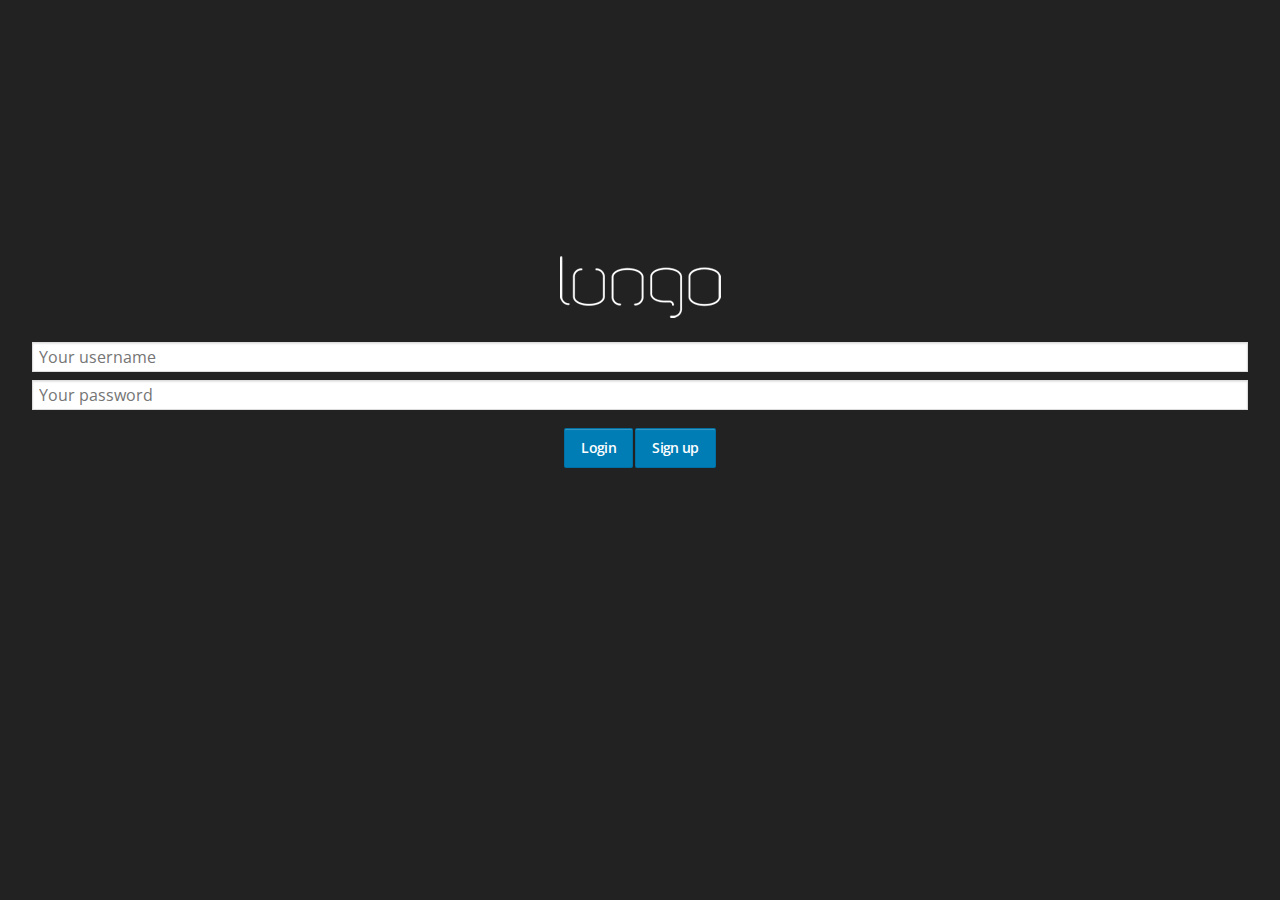
==== index.html @ 980a8e48 "Update last changes" ====
<!doctype html>
<html>

<head>
    <meta charset="utf-8">
    <title>Younite</title>
    <meta name="description" content="">
    <meta name="author" content="">

    <meta name="HandheldFriendly" content="True">
    <meta name="viewport" content="initial-scale=1.0, maximum-scale=1.0, user-scalable=no" />
    <meta name="apple-mobile-web-app-capable" content="yes">
    <meta name="apple-mobile-web-app-status-bar-style" content="black">
    <meta name="format-detection" content="telephone=no">

    <meta http-equiv="cleartype" content="on">

    <!-- iPhone -->
    <link href="http://lungo.tapquo.com/resources/icon-57.png" sizes="57x57" rel="apple-touch-icon">
    <link href="http://lungo.tapquo.com/resources/startup-image-320x460.png" media="(device-width: 320px) and (device-height: 480px)
             and (-webkit-device-pixel-ratio: 1)" rel="apple-touch-startup-image">

    <!-- iPhone (Retina) -->
    <link href="http://lungo.tapquo.com/resources/icon-114.png" sizes="114x114" rel="apple-touch-icon">
    <link href="http://lungo.tapquo.com/resources/startup-image-640x920.png" media="(device-width: 320px) and (device-height: 480px)
             and (-webkit-device-pixel-ratio: 2)" rel="apple-touch-startup-image">

    <!-- iPhone 5 -->
    <link href="http://lungo.tapquo.com/resources/startup-image-640x1096.png" media="(device-width: 320px) and (device-height: 568px)
             and (-webkit-device-pixel-ratio: 2)" rel="apple-touch-startup-image">

    <!-- iPad -->
    <link href="http://lungo.tapquo.com/resources/icon-72.png" sizes="72x72" rel="apple-touch-icon">
    <link href="http://lungo.tapquo.com/resources/startup-image-768x1004.png" media="(device-width: 768px) and (device-height: 1024px)
             and (orientation: portrait)
             and (-webkit-device-pixel-ratio: 1)" rel="apple-touch-startup-image">
    <link href="http://lungo.tapquo.com/resources/startup-image-748x1024.png" media="(device-width: 768px) and (device-height: 1024px)
             and (orientation: landscape)
             and (-webkit-device-pixel-ratio: 1)" rel="apple-touch-startup-image">

    <!-- iPad (Retina) -->
    <link href="http://lungo.tapquo.com/resources/icon-144.png" sizes="144x144" rel="apple-touch-icon">
    <link href="http://lungo.tapquo.com/resources/startup-image-1536x2008.png" media="(device-width: 768px) and (device-height: 1024px)
             and (orientation: portrait)
             and (-webkit-device-pixel-ratio: 2)" rel="apple-touch-startup-image">
    <link href="http://lungo.tapquo.com/resources/startup-image-1496x2048.png" media="(device-width: 768px) and (device-height: 1024px)
             and (orientation: landscape)
             and (-webkit-device-pixel-ratio: 2)" rel="apple-touch-startup-image">

    <!-- Lungo - Stylesheets -->
    <link rel="stylesheet" href="components/lungo/lungo.css">
    <link rel="stylesheet" href="components/lungo/lungo.icon.css">
    <link rel="stylesheet" href="components/lungo/lungo.icon.brand.css">
    <link rel="stylesheet" href="components/lungo/theme.lungo.css" id="theme-stylesheet">

    <!-- App Stylesheet -->
    <!-- <link rel="stylesheet" href="styles.css"> -->

</head>


<body class="app">

    <section id="main">

        <article class="indented splash active violet">
            <img src="assets/images/logo_splash.png">

            <form class="rounded">
                <input type="text"     placeholder="Your username" id="login-name"     value="">
                <input type="password" placeholder="Your password" id="login-password" value="">

                <a href="#posts" data-router="section" class="button big" data-icon="">Login</a>
                <a href="#posts" data-router="section" class="button big" data-icon="">Sign up</a>
            </form>
        </article>

    </section>


    <!-- Project Dependencies -->
    <script type="text/javascript" src="components/handlebars/handlebars.js"></script>
    <script type="text/javascript" src="components/quojs/quo.js"></script>
    <script type="text/javascript" src="components/lungo/lungo.js"></script>
    <script type="text/javascript" src="components/jquery/jquery-2.0.0.min.js"></script>
	<!--<script type="text/javascript" src="http://ajax.googleapis.com/ajax/libs/jquery/1.9.1/jquery.min.js"></script>-->

    <!-- Lungo - Sandbox App -->
    <script type="text/javascript">
        Lungo.init({
            name      : 'Younite',
            version   : '0.3',
            resources : [
                            'assets/views/tops.html',
                            'assets/views/posts.html',
                            'assets/views/comments.html'
                        ]
        });
    </script>


    <!-- Templates -->
    <!--<script id="post" src="assets/views/post.html" type="text/x-handlebars-template"></script>-->

    <!-- Project MVC Source Files -->

    <!--
    <script src="app/models/Comment.js"></script>
    <script src="app/models/User.js"></script>
    -->

    <script src="app/models/Model.js"></script>

    <script src="app/views/BlogView.js"></script>
    <script src="app/controllers/BlogController.js"></script>
    <script src="app/models/Blog.js"></script>

    <script src="app/views/EntryView.js"></script>
    <script src="app/controllers/EntryController.js"></script>
    <script src="app/models/Entry.js"></script>

    <script src="app/views/CommentView.js"></script>
    <script src="app/controllers/CommentController.js"></script>
    <script src="app/models/Comment.js"></script>

    <script src="app/main.js"></script>

</body>
</html>
---- components/lungo/lungo.css ----
a,abbr,address,article,aside,audio,b,blockquote,body,caption,cite,code,dd,del,dfn,dialog,div,dl,dt,em,fieldset,figure,footer,form,h1,h2,h3,h4,h5,h6,header,hgroup,hr,html,i,iframe,img,ins,kbd,label,legend,li,mark,menu,nav,object,ol,p,pre,q,samp,section,small,span,strong,sub,sup,table,tbody,td,tfoot,th,thead,time,tr,ul,var,video{border:0;margin:0;outline:0;padding:0;font-size:100%;font-weight:normal}
article,aside,details,figcaption,figure,footer,header,hgroup,nav,section{display:block}
audio,canvas,video display: inline-block *display: inline *zoom: 1,audio:not([controls]) display: none,[hidden] display: none,html{height:100%;font-size:100%;-webkit-text-size-adjust:100%;-ms-text-size-adjust:100%}
body{margin:0;padding:0;width:100%;height:100%;-webkit-user-select:none;-webkit-touch-callout:none;-webkit-box-orient:vertical;-webkit-box-align:stretch;-webkit-tap-highlight-color:rgba(0,0,0,0);display:-webkit-box;}
body *{box-sizing:border-box;margin:0;padding:0;-webkit-user-select:none;-webkit-tap-highlight-color:rgba(255,255,255,0)}
a{text-decoration:none;-webkit-tap-highlight-color:rgba(0,0,0,0);}
a:hover{opacity:1}
img{border:0;-ms-interpolation-mode:bicubic;vertical-align:middle;font-size:0}
table{border-collapse:collapse;border-spacing:0}
th,td,caption{vertical-align:top;text-align:left}

body[data-position="absolute"] > section{position:absolute}
body[data-position="fixed"] > section{position:fixed}
body [data-transition]{display:block !important;-webkit-transition-property:opacity z-index transform;-moz-transition-property:opacity z-index transform;transition-property:opacity z-index transform;-webkit-transition-duration:350ms;-moz-transition-duration:350ms;transition-duration:350ms;-webkit-transition-timing-function:easeOutSine;-moz-transition-timing-function:easeOutSine;transition-timing-function:easeOutSine;-webkit-backface-visibility:hidden;-moz-backface-visibility:hidden;backface-visibility:hidden}
section{top:0;left:0;width:100%;height:100%;z-index:1;display:none;}
section.show{z-index:2;display:block}
section[data-transition="pop"]{opacity:0;-webkit-transform:scale(1.15);-moz-transform:scale(1.15);transform:scale(1.15);}
section[data-transition="pop"].show{-webkit-transform:scale(1);-moz-transform:scale(1);transform:scale(1);opacity:1}
section[data-transition="pop"].hide{-webkit-transform:scale(.9);-moz-transform:scale(.9);transform:scale(.9);opacity:0}
section[data-transition="slide"]{-webkit-transform:translateX(100%);-moz-transform:translateX(100%);transform:translateX(100%);visibility:visible !important;}
section[data-transition="slide"].show{-webkit-transform:translateX(0%);-moz-transform:translateX(0%);transform:translateX(0%)}
section[data-transition="slide"].hide{-webkit-transform:translateX(-100%);-moz-transform:translateX(-100%);transform:translateX(-100%)}
section[data-transition="cover"]{-webkit-transform:translateY(110%);-moz-transform:translateY(110%);transform:translateY(110%);}
section[data-transition="cover"].show,section[data-transition="cover"].hide{-webkit-transform:translateY(0%);-moz-transform:translateY(0%);transform:translateY(0%)}
section[data-transition="fade"]{opacity:0;}
section[data-transition="fade"]:first-child,section[data-transition="fade"].show{opacity:1}
section[data-transition="fade"]:hide{opacity:0}
header,footer{position:absolute;left:0;width:100%;display:block;z-index:1}
header{top:0;height:44px;line-height:44px;}
header .title{margin-left:4px;float:left;z-index:-1;font-size:1.44em;}
header .title.centered{position:absolute;left:32px;right:32px;text-align:center;display:inline-block}
header img.title{height:26px;margin:9px auto}
footer{bottom:0;height:44px}

article{position:absolute;top:0;bottom:0;width:inherit;height:auto;visibility:hidden;display:none;z-index:0;}
.show > article.active,.hide > article.active,.hiding > article.active{visibility:visible;display:block;z-index:1;}
.show > article.active.pull,.hide > article.active.pull,.hiding > article.active.pull{-webkit-transition-property:transform;-moz-transition-property:transform;transition-property:transform;-webkit-transition-duration:350ms;-moz-transition-duration:350ms;transition-duration:350ms}
header:not(.extended) ~ article{top:44px}
header.extended ~ article{top:74px}
footer ~ article{bottom:44px}
@media handheld, only screen and (min-width: 768px){article.aside{-webkit-transform:translate3d(0,0,0);-moz-transform:translate3d(0,0,0);transform:translate3d(0,0,0)}
}
section.aside:not(.small){-webkit-transform:translateX(264px);-moz-transform:translateX(264px);transform:translateX(264px)}
section.aside.small{-webkit-transform:translateX(64px);-moz-transform:translateX(64px);transform:translateX(64px)}
section.aside.right{-webkit-transform:translateX(-264px);-moz-transform:translateX(-264px);transform:translateX(-264px);}
section.aside.right.small{-webkit-transform:translateX(-64px);-moz-transform:translateX(-64px);transform:translateX(-64px)}
aside{position:absolute;top:0;bottom:0;height:inherit;width:264px;display:none;z-index:-1;}
aside.right{right:0}
aside.show{z-index:0;display:block}
aside header,aside footer{position:relative;left:none;height:44px}
aside footer{position:absolute;bottom:0}
aside.small{width:64px;}
aside.small nav{width:64px;text-align:center;}
aside.small nav a{display:block;padding:0;width:64px;height:64px;}
aside.small nav a .icon{position:absolute;width:inherit;font-size:48px;line-height:56px}
aside.small nav a .tag{position:relative;top:-64px;right:-18.823529411764707px}
aside.small nav a:first-child{margin-top:8px}

.row,.rows{width:100%;margin:0 auto;*zoom:1;}
.row:before,.rows:before,.row:after,.rows:after{content:"";display:table}
.row:after,.rows:after{clear:both}
.row.one,.rows.one{height:10%}
.row.two,.rows.two{height:20%}
.row.three,.rows.three{height:30%}
.row.four,.rows.four{height:40%}
.row.five,.rows.five{height:50%}
.row.six,.rows.six{height:60%}
.row.seven,.rows.seven{height:70%}
.row.eight,.rows.eight{height:80%}
.row.nine,.rows.nine{height:90%}
.row.ten,.rows.ten{height:100%}
.column,.columns{float:left;position:relative;display:block;height:100%;}
.column.centered,.columns.centered{float:none;margin:0 auto}
.column.one,.columns.one{width:10%}
.column.two,.columns.two{width:20%}
.column.three,.columns.three{width:30%}
.column.four,.columns.four{width:40%}
.column.five,.columns.five{width:50%}
.column.six,.columns.six{width:60%}
.column.seven,.columns.seven{width:70%}
.column.eight,.columns.eight{width:80%}
.column.nine,.columns.nine{width:90%}
.column.ten,.columns.ten{width:100%}
[class*="column"] + [class*="column"]:last-child{float:right}
[class*="column"] + [class*="column"].end{float:left}

.list li{list-style-type:none;padding:10px;position:relative;}
.list li,.list li a,.list li small,.list li .right{font-weight:300}
.list li.arrow::after{position:absolute;right:8px;top:40%;width:6px;height:6px;content:'';border-right:3px solid #d0d0d8;border-top:3px solid #d0d0d8;-webkit-transform:rotate(45deg);-moz-transform:rotate(45deg);transform:rotate(45deg)}
.list li a{display:block}
.list li > .icon,.list li > img{float:left;width:32px;height:32px;margin-right:8px;font-size:2.6em;line-height:1em;text-align:center}
.list li.thumb img,.list li.thumb .icon{margin:-10px 10px -10px -10px;height:53px !important;width:53px !important;font-size:3.6em}
.list li.anchor{padding:2px 10px;}
.list li.anchor .tag{display:none}
.list li strong{position:relative;font-size:1.2em;font-weight:400}
.list li small{display:block;overflow:hidden;white-space:nowrap;text-overflow:ellipsis;}
.list li small + .right{margin-top:-12px}
.list li small,.list li.anchor,.list li .right:not(.tag){font-size:.9em}
.list .loading .right{font-size:1em}
.list .right .icon,.list small .icon{height:13px !important;width:13px !important;margin-right:1px !important;font-size:1.2em !important;line-height:1.1em}
.list.indented li{margin-bottom:10px}

nav.groupbar,footer nav{display:-webkit-box;display:-moz-box;display:box;-webkit-box-pack:justify;-moz-box-pack:justify;box-pack:justify;width:100%;}
nav.groupbar > a,footer nav > a{-webkit-box-flex:1;-moz-box-flex:1;box-flex:1}
header nav a{padding:0 11px !important;z-index:1000;float:left}
header nav .button,header nav button{margin:6px 2px 0 2px;line-height:31px !important;}
header nav .button > .icon,header nav button > .icon{font-size:1.5em;position:relative;top:3px;height:20px;width:20px;line-height:20px;display:inline-block}
header nav.right a.button:last-child{margin-right:6px}
header nav:not(.right) a.button:first-child{margin-left:6px}
header nav a:not(.button){height:44px;}
header nav a:not(.button) > .icon{font-size:1.8em}
header nav .tag{position:relative;top:-12px;left:-12px;margin-right:-20px}
header nav abbr{font-size:.9em;font-weight:700}
header nav .icon ~ abbr{margin-left:4px;float:right}
header nav .loading{margin-top:.5em;font-size:1.6em;}
header nav .loading + .icon{display:none}
nav.groupbar{position:relative;top:44px;height:30px;width:100%;z-index:2;line-height:30px;}
nav.groupbar > a{padding:0;margin:0;height:30px !important;display:block;text-align:center;}
nav.groupbar > a .icon{font-size:1em;margin-right:2px}
nav.groupbar > a .tag{position:relative;top:-1px;left:2px}
footer nav a{text-align:center;display:block;padding:0;height:44px}
footer nav .icon{font-size:2em !important;line-height:44px;width:32px;display:inline-block}
footer nav .tag{top:-42px;left:4px;}
footer nav .tag .loading{top:0;font-size:1.4em}
footer nav abbr{display:none}
footer nav .tag{position:relative;top:-12px;left:-12px;margin-right:-20px}
footer nav.with-labels .icon{line-height:36px}
footer nav.with-labels abbr{display:block !important;margin-top:-8px;z-index:1;font-size:11px;line-height:14px;overflow:hidden;white-space:nowrap;text-overflow:ellipsis}

.overthrow-enabled .overthrow{overflow:auto;-webkit-overflow-scrolling:touch}
.scroll{overflow-x:hidden;overflow-y:scroll;-webkit-overflow-scrolling:touch;-webkit-box-flex:1;}
.scroll.horizontal{overflow-x:scroll;overflow-y:hidden;white-space:nowrap}
.scroll > *{-webkit-transform:translate3d(0,0,0)}
:not(.icon).left{float:left}
:not(.icon).right{float:right}
.hidden{display:none}
.indented > *{margin:10px}
.margined{margin:3%}
.wrapper{padding:8px 8px}
.icon.small{font-size:1.3em}
.framed{border:2px solid #fff}
.round{-webkit-border-radius:4px;-moz-border-radius:4px;border-radius:4px}
.block{display:block}
.tag{display:inline-block;padding:0 3px;font-size:11px !important;line-height:1.25em;height:1.35em;text-align:center}
.margin.bottom{margin-bottom:5px}
[data-control=carousel]{overflow:hidden;list-style:none;margin:0}
.text.thin{font-weight:300}
.text.normal{font-weight:400}
.text.bold{font-weight:600}
.text.extra-bold{font-weight:700}
.text.italic{font-style:italic}
.text.underline{text-decoration:underline}
.text.line-through{text-decoration:line-through}
.text.align_left{text-align:left}
.text.align_right{text-align:right}
.text.align_center{text-align:center}
.text.align_justify{text-align:justify}
.text.small{font-size:.9em}
.text.big{font-size:1.2em}
.text.opacity{opacity:.5}

.button,button{display:inline-block;padding:10px 16px;border:none;cursor:pointer;color:#fff !important;font-family:inherit;font-size:1.05em;font-weight:600;text-align:center;text-decoration:none;outline:none;}
.button:disabled,button:disabled,.button.disabled,button.disabled{background:rgba(255,255,255,0.2);color:#999 !important}
.button .icon,button .icon{font-size:1.2em}
.button.anchor,button.anchor{width:100%;position:relative;}
.button.anchor .icon,button.anchor .icon{position:absolute;left:8px}
.button.large,button.large{height:52px;padding:0 24px;font-size:1.4em;line-height:52px}
.button.small,button.small{height:30px;padding:0 8px;font-size:.9em;line-height:28px}

form label,.form label{font-size:1.1em}
form input,.form input,form textarea,.form textarea,form select,.form select,form .progress,.form .progress{margin-bottom:8px;font-size:1.2em}
form input[type="text"],.form input[type="text"],form input[type="password"],.form input[type="password"],form input[type="date"],.form input[type="date"],form input[type="datetime"],.form input[type="datetime"],form input[type="email"],.form input[type="email"],form input[type="number"],.form input[type="number"],form input[type="search"],.form input[type="search"],form input[type="tel"],.form input[type="tel"],form input[type="time"],.form input[type="time"],form input[type="url"],.form input[type="url"],form select,.form select,form textarea,.form textarea{display:block;width:100%;padding:0 6px;height:30px;-webkit-transition:all .15s linear;-moz-transition:all .15s linear;transition:all .15s linear;font-family:inherit;-webkit-appearance:none;-webkit-user-select:text;-webkit-font-smoothing:antialiased;}
form input[type="text"]:focus,.form input[type="text"]:focus,form input[type="password"]:focus,.form input[type="password"]:focus,form input[type="date"]:focus,.form input[type="date"]:focus,form input[type="datetime"]:focus,.form input[type="datetime"]:focus,form input[type="email"]:focus,.form input[type="email"]:focus,form input[type="number"]:focus,.form input[type="number"]:focus,form input[type="search"]:focus,.form input[type="search"]:focus,form input[type="tel"]:focus,.form input[type="tel"]:focus,form input[type="time"]:focus,.form input[type="time"]:focus,form input[type="url"]:focus,.form input[type="url"]:focus,form select:focus,.form select:focus,form textarea:focus,.form textarea:focus{outline:none !important}
form textarea,.form textarea{min-height:64px}
form fieldset,.form fieldset{padding:8px 8px 0 8px;}
form fieldset label,.form fieldset label{display:inline-block;float:left;width:20%;line-height:30px}
form fieldset label + input,.form fieldset label + input{width:80% !important}
form fieldset .icon,.form fieldset .icon{position:absolute;font-size:1.2em;line-height:30px;right:8px}
form fieldset input[type="text"],.form fieldset input[type="text"],form fieldset input[type="password"],.form fieldset input[type="password"],form fieldset input[type="date"],.form fieldset input[type="date"],form fieldset input[type="datetime"],.form fieldset input[type="datetime"],form fieldset input[type="email"],.form fieldset input[type="email"],form fieldset input[type="number"],.form fieldset input[type="number"],form fieldset input[type="search"],.form fieldset input[type="search"],form fieldset input[type="tel"],.form fieldset input[type="tel"],form fieldset input[type="time"],.form fieldset input[type="time"],form fieldset input[type="url"],.form fieldset input[type="url"],form fieldset textarea,.form fieldset textarea{-webkit-box-shadow:none;-moz-box-shadow:none;box-shadow:none;border:none;padding:0;}
form fieldset input[type="text"],.form fieldset input[type="text"],form fieldset input[type="password"],.form fieldset input[type="password"],form fieldset input[type="date"],.form fieldset input[type="date"],form fieldset input[type="datetime"],.form fieldset input[type="datetime"],form fieldset input[type="email"],.form fieldset input[type="email"],form fieldset input[type="number"],.form fieldset input[type="number"],form fieldset input[type="search"],.form fieldset input[type="search"],form fieldset input[type="tel"],.form fieldset input[type="tel"],form fieldset input[type="time"],.form fieldset input[type="time"],form fieldset input[type="url"],.form fieldset input[type="url"],form fieldset textarea,.form fieldset textarea,form fieldset input[type="text"]:focus,.form fieldset input[type="text"]:focus,form fieldset input[type="password"]:focus,.form fieldset input[type="password"]:focus,form fieldset input[type="date"]:focus,.form fieldset input[type="date"]:focus,form fieldset input[type="datetime"]:focus,.form fieldset input[type="datetime"]:focus,form fieldset input[type="email"]:focus,.form fieldset input[type="email"]:focus,form fieldset input[type="number"]:focus,.form fieldset input[type="number"]:focus,form fieldset input[type="search"]:focus,.form fieldset input[type="search"]:focus,form fieldset input[type="tel"]:focus,.form fieldset input[type="tel"]:focus,form fieldset input[type="time"]:focus,.form fieldset input[type="time"]:focus,form fieldset input[type="url"]:focus,.form fieldset input[type="url"]:focus,form fieldset textarea:focus,.form fieldset textarea:focus{background:none}
form label.select,.form label.select{position:relative;display:inline-block;width:100%;font-size:inherit;line-height:inherit}
form .select:after,.form .select:after{position:absolute;top:0;right:0;height:30px;width:30px;content:"▼";pointer-events:none;text-align:center;line-height:32px}
form input[type=range],.form input[type=range]{-webkit-appearance:none;outline:none;}
form input[type=range]:not(.checkbox),.form input[type=range]:not(.checkbox){height:15px;width:100%;padding:0;margin-top:2px;border:0;}
form input[type=range]:not(.checkbox)::-webkit-slider-thumb,.form input[type=range]:not(.checkbox)::-webkit-slider-thumb{top:-1px}
form input[type=range].checkbox,.form input[type=range].checkbox{width:64px;height:30px;line-height:30px;padding:0 1px;-webkit-border-radius:2px;-moz-border-radius:2px;border-radius:2px;}
form input[type=range].checkbox:after,.form input[type=range].checkbox:after{top:-28px;position:relative;content:"OFF";float:right;padding:0 8px;font-weight:700;font-size:12px;line-height:28px}
form input[type=range].checkbox.active:after,.form input[type=range].checkbox.active:after{float:left;content:"ON"}
form input[type=range]::-webkit-slider-thumb,.form input[type=range]::-webkit-slider-thumb{position:relative;width:24px;height:24px;margin:2px;-webkit-appearance:none}
form input[type=range]::-webkit-slider-thumb::after,.form input[type=range]::-webkit-slider-thumb::after{width:6px;height:6px;display:block;content:"";position:relative;-webkit-border-radius:3px;-moz-border-radius:3px;border-radius:3px;z-index:9;top:8.5px;left:8.5px}
form .progress,.form .progress{width:100%;}
form .progress .bar,.form .progress .bar{height:15px;line-height:15px;display:block;}
form .progress .bar .value,.form .progress .bar .value{display:block;height:inherit;width:0%;-webkit-transition:width 350ms easeOutSine;-moz-transition:width 350ms easeOutSine;transition:width 350ms easeOutSine}
@media screen and (-webkit-min-device-pixel-ratio:0){.custom-select select{padding-right:30px}
}
.loading{position:relative;left:50%;height:1em;width:1em;margin-left:-.5em;-webkit-transform-origin:.5em .5em;-moz-transform-origin:.5em .5em;transform-origin:.5em .5em;font-size:48px;}
.loading.disable{-webkit-animation:none;-moz-animation:none;display:none}
.loading > span{left:50%;margin-left:-.05em;}
.loading > span,.loading > span::before,.loading > span::after{display:block;position:absolute;width:.1em;height:.25em;top:0;-webkit-transform-origin:.05em .5em;-moz-transform-origin:.05em .5em;transform-origin:.05em .5em;-webkit-border-radius:.1em;-moz-border-radius:.1em;border-radius:.1em}
.loading > span::before,.loading > span::after{content:" "}
.loading > span.top{-webkit-transform:rotate(0);-moz-transform:rotate(0);transform:rotate(0)}
.loading > span.right{-webkit-transform:rotate(90deg);-moz-transform:rotate(90deg);transform:rotate(90deg)}
.loading > span.bottom{-webkit-transform:rotate(180deg);-moz-transform:rotate(180deg);transform:rotate(180deg)}
.loading > span.left{-webkit-transform:rotate(270deg);-moz-transform:rotate(270deg);transform:rotate(270deg)}
.loading > span::before{-webkit-transform:rotate(30deg);-moz-transform:rotate(30deg);transform:rotate(30deg)}
.loading > span::after{-webkit-transform:rotate(-30deg);-moz-transform:rotate(-30deg);transform:rotate(-30deg)}
.loading > span.top{background-color:rgba(0,0,0,0.99)}
.loading > span.top::after{background-color:rgba(0,0,0,0.9)}
.loading > span.left::before{background-color:rgba(0,0,0,0.8)}
.loading > span.left{background-color:rgba(0,0,0,0.7)}
.loading > span.left::after{background-color:rgba(0,0,0,0.6)}
.loading > span.bottom::before{background-color:rgba(0,0,0,0.5)}
.loading > span.bottom{background-color:rgba(0,0,0,0.4)}
.loading > span.bottom::after{background-color:rgba(0,0,0,0.35)}
.loading > span.right::before{background-color:rgba(0,0,0,0.3)}
.loading > span.right{background-color:rgba(0,0,0,0.25)}
.loading > span.right::after{background-color:rgba(0,0,0,0.2)}
.loading > span.top::before{background-color:rgba(0,0,0,0.15)}
.loading.white > span.top{background-color:rgba(255,255,255,0.99)}
.loading.white > span.top::after{background-color:rgba(255,255,255,0.9)}
.loading.white > span.left::before{background-color:rgba(255,255,255,0.8)}
.loading.white > span.left{background-color:rgba(255,255,255,0.7)}
.loading.white > span.left::after{background-color:rgba(255,255,255,0.6)}
.loading.white > span.bottom::before{background-color:rgba(255,255,255,0.5)}
.loading.white > span.bottom{background-color:rgba(255,255,255,0.4)}
.loading.white > span.bottom::after{background-color:rgba(255,255,255,0.35)}
.loading.white > span.right::before{background-color:rgba(255,255,255,0.3)}
.loading.white > span.right{background-color:rgba(255,255,255,0.25)}
.loading.white > span.right::after{background-color:rgba(255,255,255,0.2)}
.loading.white > span.top::before{background-color:rgba(255,255,255,0.15)}
section.show .loading,section.active .loading,.notification .loading{-webkit-animation:rotatingLoader .5s infinite linear;moz-animation:rotatingLoader .5s infinite linear}
@-webkit-keyframes rotatingLoader{0%{-webkit-transform:rotate(0);-moz-transform:rotate(0);transform:rotate(0)}
8.32%{-webkit-transform:rotate(0);-moz-transform:rotate(0);transform:rotate(0)}
8.33%{-webkit-transform:rotate(30deg);-moz-transform:rotate(30deg);transform:rotate(30deg)}
16.65%{-webkit-transform:rotate(30deg);-moz-transform:rotate(30deg);transform:rotate(30deg)}
16.66%{-webkit-transform:rotate(60deg);-moz-transform:rotate(60deg);transform:rotate(60deg)}
24.99%{-webkit-transform:rotate(60deg);-moz-transform:rotate(60deg);transform:rotate(60deg)}
25%{-webkit-transform:rotate(90deg);-moz-transform:rotate(90deg);transform:rotate(90deg)}
33.32%{-webkit-transform:rotate(90deg);-moz-transform:rotate(90deg);transform:rotate(90deg)}
33.33%{-webkit-transform:rotate(120deg);-moz-transform:rotate(120deg);transform:rotate(120deg)}
41.65%{-webkit-transform:rotate(120deg);-moz-transform:rotate(120deg);transform:rotate(120deg)}
41.66%{-webkit-transform:rotate(150deg);-moz-transform:rotate(150deg);transform:rotate(150deg)}
49.99%{-webkit-transform:rotate(150deg);-moz-transform:rotate(150deg);transform:rotate(150deg)}
50%{-webkit-transform:rotate(180deg);-moz-transform:rotate(180deg);transform:rotate(180deg)}
58.32%{-webkit-transform:rotate(180deg);-moz-transform:rotate(180deg);transform:rotate(180deg)}
58.33%{-webkit-transform:rotate(210deg);-moz-transform:rotate(210deg);transform:rotate(210deg)}
66.65%{-webkit-transform:rotate(210deg);-moz-transform:rotate(210deg);transform:rotate(210deg)}
66.66%{-webkit-transform:rotate(240deg);-moz-transform:rotate(240deg);transform:rotate(240deg)}
74.99%{-webkit-transform:rotate(240deg);-moz-transform:rotate(240deg);transform:rotate(240deg)}
75%{-webkit-transform:rotate(270deg);-moz-transform:rotate(270deg);transform:rotate(270deg)}
83.32%{-webkit-transform:rotate(270deg);-moz-transform:rotate(270deg);transform:rotate(270deg)}
83.33%{-webkit-transform:rotate(300deg);-moz-transform:rotate(300deg);transform:rotate(300deg)}
91.65%{-webkit-transform:rotate(300deg);-moz-transform:rotate(300deg);transform:rotate(300deg)}
91.66%{-webkit-transform:rotate(330deg);-moz-transform:rotate(330deg);transform:rotate(330deg)}
100%{-webkit-transform:rotate(330deg);-moz-transform:rotate(330deg);transform:rotate(330deg)}
}@-moz-keyframes rotatingLoader{0%{-webkit-transform:rotate(0);-moz-transform:rotate(0);transform:rotate(0)}
8.32%{-webkit-transform:rotate(0);-moz-transform:rotate(0);transform:rotate(0)}
8.33%{-webkit-transform:rotate(30deg);-moz-transform:rotate(30deg);transform:rotate(30deg)}
16.65%{-webkit-transform:rotate(30deg);-moz-transform:rotate(30deg);transform:rotate(30deg)}
16.66%{-webkit-transform:rotate(60deg);-moz-transform:rotate(60deg);transform:rotate(60deg)}
24.99%{-webkit-transform:rotate(60deg);-moz-transform:rotate(60deg);transform:rotate(60deg)}
25%{-webkit-transform:rotate(90deg);-moz-transform:rotate(90deg);transform:rotate(90deg)}
33.32%{-webkit-transform:rotate(90deg);-moz-transform:rotate(90deg);transform:rotate(90deg)}
33.33%{-webkit-transform:rotate(120deg);-moz-transform:rotate(120deg);transform:rotate(120deg)}
41.65%{-webkit-transform:rotate(120deg);-moz-transform:rotate(120deg);transform:rotate(120deg)}
41.66%{-webkit-transform:rotate(150deg);-moz-transform:rotate(150deg);transform:rotate(150deg)}
49.99%{-webkit-transform:rotate(150deg);-moz-transform:rotate(150deg);transform:rotate(150deg)}
50%{-webkit-transform:rotate(180deg);-moz-transform:rotate(180deg);transform:rotate(180deg)}
58.32%{-webkit-transform:rotate(180deg);-moz-transform:rotate(180deg);transform:rotate(180deg)}
58.33%{-webkit-transform:rotate(210deg);-moz-transform:rotate(210deg);transform:rotate(210deg)}
66.65%{-webkit-transform:rotate(210deg);-moz-transform:rotate(210deg);transform:rotate(210deg)}
66.66%{-webkit-transform:rotate(240deg);-moz-transform:rotate(240deg);transform:rotate(240deg)}
74.99%{-webkit-transform:rotate(240deg);-moz-transform:rotate(240deg);transform:rotate(240deg)}
75%{-webkit-transform:rotate(270deg);-moz-transform:rotate(270deg);transform:rotate(270deg)}
83.32%{-webkit-transform:rotate(270deg);-moz-transform:rotate(270deg);transform:rotate(270deg)}
83.33%{-webkit-transform:rotate(300deg);-moz-transform:rotate(300deg);transform:rotate(300deg)}
91.65%{-webkit-transform:rotate(300deg);-moz-transform:rotate(300deg);transform:rotate(300deg)}
91.66%{-webkit-transform:rotate(330deg);-moz-transform:rotate(330deg);transform:rotate(330deg)}
100%{-webkit-transform:rotate(330deg);-moz-transform:rotate(330deg);transform:rotate(330deg)}
}
.notification{position:absolute;top:0;width:100%;height:100%;z-index:3;display:none;background-color:rgba(0,0,0,0.75);}
.notification .window{position:relative;opacity:0;-webkit-transition:all 350ms;-moz-transition:all 350ms;transition:all 350ms;text-align:center;}
.notification .window.show{opacity:1;-webkit-transition-delay:350ms;-moz-transition-delay:350ms;transition-delay:350ms}
.notification .window strong,.notification .window small{display:block}
.notification .window.growl{left:50%;top:50%;width:104px;margin:-52px auto auto -52px;padding:24px 8px;-webkit-transform:scale(.2);-moz-transform:scale(.2);transform:scale(.2);}
.notification .window.growl.show{-webkit-transform:scale(1);-moz-transform:scale(1);transform:scale(1)}
.notification .window.growl > .icon{font-size:3.6em;line-height:1em;}
.notification .window.growl > .icon ~ strong{margin-bottom:-12px}
.notification .window.growl small{display:none}
.notification .window:not(.growl){width:280px;left:0;top:0;margin:22px auto 0;-webkit-transform:translateY(100%);-moz-transform:translateY(100%);transform:translateY(100%);}
.notification .window:not(.growl).show{-webkit-transform:translateY(0%);-moz-transform:translateY(0%);transform:translateY(0%)}
.notification .window:not(.growl):not(.html){padding-top:24px;}
.notification .window:not(.growl):not(.html) > .icon{font-size:4em;line-height:1em}
.notification .window:not(.growl):not(.html) > strong{font-size:1.2em}
.notification .window:not(.growl):not(.html) > strong,.notification .window:not(.growl):not(.html) small{padding:0 16px 16px 16px}
.notification .window:not(.growl).html .close{position:absolute;top:-14px;right:-14px;font-size:14px;line-height:24px;font-weight:normal;width:24px;height:24px;-webkit-border-radius:14px;-moz-border-radius:14px;border-radius:14px}

section.show > [data-control="pull"]{position:absolute;z-index:-1;top:44px;width:100%;height:80px;padding:10px 0;text-align:center;}
section.show > [data-control="pull"] > .icon{display:inline-block;width:48px;height:48px;font-size:44px;line-height:48px;-webkit-transition:all 300ms;-moz-transition:all 300ms;transition:all 300ms}
section.show > [data-control="pull"] > .loading{display:none;left:0%}
section.show > [data-control="pull"] > strong{position:relative;top:-16px;margin-left:4px;font-size:1.1em}
section.show > [data-control="pull"].rotate > .icon{-webkit-transform:rotate(180deg);-moz-transform:rotate(180deg);transform:rotate(180deg)}
section.show > [data-control="pull"].refresh > .icon{display:none}
section.show > [data-control="pull"].refresh > .loading{display:inline-block}

.splash{text-align:center;}
.splash > form{margin:24px 32px}
.splash img{max-width:206px;margin:20% auto 0%}
.splash h1{margin-top:20%;font-size:2.2em;font-weight:bold}
.splash .button{margin-top:10px}
.splash .copyright{position:absolute;width:100%;bottom:8px;left:0;font-size:.8em;font-style:normal;padding:0}
---- components/lungo/lungo.icon.css ----
@font-face{font-family:'lungojsicon';src:url("[data-uri]");font-weight:normal;font-style:normal}
.icon:before{font-family:'lungojsicon';font-weight:normal !important}
.icon.home:before{content:"\0021"}
.icon.picture:before{content:"\0023"}
.icon.camera:before{content:"\0024"}
.icon.music:before{content:"\0025"}
.icon.broadcast:before{content:"\0026"}
.icon.microphone:before{content:"\0027"}
.icon.book:before{content:"\0028"}
.icon.folder:before{content:"\002a"}
.icon.tag:before{content:"\002b"}
.icon.ticket:before{content:"\002c"}
.icon.cart:before{content:"\002d"}
.icon.phone:before{content:"\002f"}
.icon.address:before{content:"\0030"}
.icon.mail:before{content:"\0031"}
.icon.mail-open:before{content:"\0032"}
.icon.pushpin:before{content:"\0033"}
.icon.compass:before{content:"\0034"}
.icon.clock:before{content:"\0035"}
.icon.calendar:before{content:"\0036"}
.icon.mobile:before{content:"\0037"}
.icon.inbox:before{content:"\0038"}
.icon.inbox-full:before{content:"\0039"}
.icon.user:before{content:"\003a"}
.icon.users:before{content:"\003b"}
.icon.vcard:before{content:"\003c"}
.icon.chat:before{content:"\003d"}
.icon.message:before{content:"\003e"}
.icon.search:before{content:"\003f"}
.icon.pie:before{content:"\0041"}
.icon.bars:before{content:"\0042"}
.icon.remove:before{content:"\0043"}
.icon.grid:before{content:"\0044"}
.icon.menu:before{content:"\0045"}
.icon.cloud:before{content:"\0047"}
.icon.upload:before{content:"\0048"}
.icon.star:before{content:"\004b"}
.icon.star-full:before{content:"\004a"}
.icon.heart:before{content:"\0049"}
.icon.heart-full:before{content:"\004c"}
.icon.thumbs-up:before{content:"\004d"}
.icon.thumbs-down:before{content:"\004e"}
.icon.help:before{content:"\0050"}
.icon.warning:before{content:"\0052"}
.icon.info:before{content:"\0053"}
.icon.cancel:before{content:"\0054"}
.icon.check:before{content:"\0051"}
.icon.multiply:before,.icon.close:before{content:"\0055"}
.icon.plus:before{content:"\0056"}
.icon.minus:before{content:"\0057"}
.icon.left:before{content:"\0058"}
.icon.down:before{content:"\0059"}
.icon.right:before{content:"\005a"}
.icon.up:before{content:"\005b"}
.icon.refresh:before{content:"\005c"}
.icon.share:before{content:"\002e"}
.icon.settings:before{content:"\004f"}
.icon.accessibility:before{content:"\0040"}
.icon.pencil:before{content:"\0022"}
.icon.file:before{content:"\005d"}
.icon.lock:before{content:"\0046"}
.icon.map:before{content:"\0029"}
.icon.eye:before{content:"\005e"}
---- components/lungo/lungo.icon.brand.css ----
@font-face{font-family:'lungojsiconbrand';src:url("[data-uri]");font-weight:normal;font-style:normal}
.icon.brand:before{font-family:'lungojsiconbrand';font-weight:normal !important}
.icon.brand.google-plus:before{content:"\0026"}
.icon.brand.google-plus-2:before{content:"\0021"}
.icon.brand.facebook:before{content:"\0025"}
.icon.brand.facebook-2:before{content:"\0022"}
.icon.brand.twitter:before{content:"\0023"}
.icon.brand.twitter-2:before{content:"\0024"}
.icon.brand.feed:before{content:"\0028"}
.icon.brand.feed-2:before{content:"\0027"}
.icon.brand.vimeo:before{content:"\0029"}
.icon.brand.vimeo-2:before{content:"\002a"}
.icon.brand.flickr:before{content:"\002b"}
.icon.brand.flickr-2:before{content:"\002c"}
.icon.brand.dribbble:before{content:"\002d"}
.icon.brand.dribbble-2:before{content:"\002e"}
.icon.brand.forrst:before{content:"\002f"}
.icon.brand.deviantart:before{content:"\0030"}
.icon.brand.deviantart-2:before{content:"\0031"}
.icon.brand.git:before{content:"\0032"}
.icon.brand.git-2:before{content:"\0033"}
.icon.brand.github:before{content:"\0044"}
.icon.brand.github-2:before{content:"\0045"}
.icon.brand.branch:before{content:"\0035"}
.icon.brand.fork:before{content:"\0034"}
.icon.brand.wordpress:before{content:"\0036"}
.icon.brand.wordpress-2:before{content:"\0037"}
.icon.brand.apple:before{content:"\0038"}
.icon.brand.android:before{content:"\0039"}
.icon.brand.windows:before{content:"\003a"}
.icon.brand.skype:before{content:"\003b"}
.icon.brand.linkedin:before{content:"\003c"}
.icon.brand.html5:before{content:"\003d"}
.icon.brand.html5-2:before{content:"\003e"}
.icon.brand.css3:before{content:"\003f"}
.icon.brand.chrome:before{content:"\0040"}
.icon.brand.firefox:before{content:"\0041"}
.icon.brand.IE:before{content:"\0042"}
.icon.brand.opera:before{content:"\0043"}
---- components/lungo/theme.lungo.css ----
/**
 * Stylesheet
 *
 * @namespace Lungo.Theme
 * @class Default
 *
 * @author Javier Jimenez Villar <javi@tapquo.com> || @soyjavi
 */
@import url("http://fonts.googleapis.com/css?family=Open+Sans:300,400,600,700");
/* -------------------------- THEME -------------------------- */
body {
  background-color: #222;
  font-family: "Open Sans", "Helvetica Neue", Helvetica, Arial, sans-serif;
  font-weight: 400;
  font-size: 13px;
  line-height: 1.3em;
  letter-spacing: -0.05em;
}
.theme,
li.theme,
a.theme {
  background-color: THEME-light;
}
.theme:active,
li.theme:active,
a.theme:active {
  background-color: #0093d5;
}
[data-control="pull"] {
  color: #666;
  -webkit-text-shadow: 0 1px 0 #fff;
  -moz-text-shadow: 0 1px 0 #fff;
  text-shadow: 0 1px 0 #fff;
}
/* -------------------------- LAYOUT COLORS -------------------------- */
section > header {
  background-color: #0093d5;
  -webkit-box-shadow: 0 1px 3px rgba(0,0,0,0.25), inset 0 1px 0 #03b1ff, inset 0 -1px 0 #007db5;
  -moz-box-shadow: 0 1px 3px rgba(0,0,0,0.25), inset 0 1px 0 #03b1ff, inset 0 -1px 0 #007db5;
  box-shadow: 0 1px 3px rgba(0,0,0,0.25), inset 0 1px 0 #03b1ff, inset 0 -1px 0 #007db5;
  color: #fff;
  -webkit-border-radius: 4px 4px 0 0;
  -moz-border-radius: 4px 4px 0 0;
  border-radius: 4px 4px 0 0;
}
section > footer,
section nav.groupbar {
  background-color: #222;
  -webkit-box-shadow: inset 0 3px 0 #1d1d1d;
  -moz-box-shadow: inset 0 3px 0 #1d1d1d;
  box-shadow: inset 0 3px 0 #1d1d1d;
}
section > article,
section > [data-control="pull"] {
  background-color: #f4f5f5;
}
section > article.splash,
section > [data-control="pull"].splash {
  background: #222;
  color: #fff;
}
section.aside {
  -webkit-box-shadow: -1px 0 2px rgba(0,0,0,0.2);
  -moz-box-shadow: -1px 0 2px rgba(0,0,0,0.2);
  box-shadow: -1px 0 2px rgba(0,0,0,0.2);
}
section.aside.right {
  -webkit-box-shadow: 1px 0 2px rgba(0,0,0,0.2);
  -moz-box-shadow: 1px 0 2px rgba(0,0,0,0.2);
  box-shadow: 1px 0 2px rgba(0,0,0,0.2);
}
aside {
  background-color: #1d1d1d;
  color: #fff;
}
aside > header,
aside > footer {
  background-color: #181818;
}
aside > header {
  -webkit-box-shadow: 0 1px 3px rgba(0,0,0,0.25), inset 0 1px 0 #222, inset 0 -1px 0 #141414;
  -moz-box-shadow: 0 1px 3px rgba(0,0,0,0.25), inset 0 1px 0 #222, inset 0 -1px 0 #141414;
  box-shadow: 0 1px 3px rgba(0,0,0,0.25), inset 0 1px 0 #222, inset 0 -1px 0 #141414;
}
/* -------------------------- NAVIGATION -------------------------- */
section > header > nav a:not(.button) {
  color: #00608a;
  -webkit-text-shadow: 0 1px 0 #20baff;
  -moz-text-shadow: 0 1px 0 #20baff;
  text-shadow: 0 1px 0 #20baff;
}
section > header > nav a:not(.button):active {
  color: #004a6b;
}
section > nav.groupbar > a.active {
  -webkit-box-shadow: inset 0 -3px 0 #0093d5;
  -moz-box-shadow: inset 0 -3px 0 #0093d5;
  box-shadow: inset 0 -3px 0 #0093d5;
}
section > footer > nav > a,
nav.groupbar > a {
  color: #888;
}
section > footer > nav > a.active,
nav.groupbar > a.active {
  color: #fff;
}
section > footer > nav > a {
  -webkit-box-shadow: 1px 0 0 #1d1d1d;
  -moz-box-shadow: 1px 0 0 #1d1d1d;
  box-shadow: 1px 0 0 #1d1d1d;
}
section > footer > nav > a.active {
  color: #fff;
  background-color: #1d1d1d;
  -webkit-box-shadow: inset 0 3px 0 #0093d5;
  -moz-box-shadow: inset 0 3px 0 #0093d5;
  box-shadow: inset 0 3px 0 #0093d5;
}
aside nav a {
  color: #4e4e4e;
}
aside nav a:active {
  color: #919191;
}
/* -------------------------- LISTS -------------------------- */
section .list li {
  background: #fff;
}
section .list li:not(.anchor) {
  border-bottom: inset 1px #ebebeb;
}
section .list li.secondary {
  -webkit-box-shadow: inset 4px 0px 0px #bfbfbf;
  -moz-box-shadow: inset 4px 0px 0px #bfbfbf;
  box-shadow: inset 4px 0px 0px #bfbfbf;
}
section .list li.accept {
  -webkit-box-shadow: inset 4px 0px 0px #3fb58e;
  -moz-box-shadow: inset 4px 0px 0px #3fb58e;
  box-shadow: inset 4px 0px 0px #3fb58e;
}
section .list li.cancel {
  -webkit-box-shadow: inset 4px 0px 0px #ee6557;
  -moz-box-shadow: inset 4px 0px 0px #ee6557;
  box-shadow: inset 4px 0px 0px #ee6557;
}
section .list li,
section .list li a {
  color: #333;
}
section .list li.anchor,
section .list li a.anchor {
  background: #222;
}
section .list li.dark,
section .list li a.dark {
  background: #595959;
}
section .list li.selectable:active,
section .list li a.selectable:active,
section .list li.theme,
section .list li a.theme,
section .list li.active,
section .list li a.active {
  background: #03b1ff;
}
section .list li.light,
section .list li a.light {
  background: #ebebeb;
  color: #7a7a7a;
}
section .list li.dark,
section .list li a.dark,
section .list li.selectable:active,
section .list li a.selectable:active,
section .list li.theme,
section .list li a.theme,
section .list li.anchor,
section .list li a.anchor,
section .list li.dark small,
section .list li a.dark small,
section .list li.selectable:active small,
section .list li a.selectable:active small,
section .list li.theme small,
section .list li a.theme small,
section .list li.anchor small,
section .list li a.anchor small,
section .list li.dark .right:not(.tag),
section .list li a.dark .right:not(.tag),
section .list li.selectable:active .right:not(.tag),
section .list li a.selectable:active .right:not(.tag),
section .list li.theme .right:not(.tag),
section .list li a.theme .right:not(.tag),
section .list li.anchor .right:not(.tag),
section .list li a.anchor .right:not(.tag) {
  color: #fff;
}
section .list li small,
section .list li a small,
section .list li .right:not(.tag),
section .list li a .right:not(.tag) {
  color: #7a7a7a;
}
.list:not(.indented) li.dark,
.list:not(.indented) li.theme,
.list:not(.indented) li.light {
  border-bottom-color: rgba(0,0,0,0.1);
}
aside .list li {
  background: none;
}
aside .list li:not(:first-child) {
  border-top: solid 1px #222;
}
aside .list li:not(:last-child) {
  border-bottom: solid 1px #141414;
}
aside .list li.active {
  background: #0093d5;
  border-color: transparent;
}
aside .list li.active strong,
aside .list li.active small,
aside .list li.active .icon {
  color: #fff;
}
aside .list li strong {
  color: #999;
}
aside .list li small,
aside .list li .icon {
  color: #666;
}
/* -------------------------- TAG -------------------------- */
.tag:not(.icon) {
  color: #fff;
  -webkit-border-radius: 2px;
  -moz-border-radius: 2px;
  border-radius: 2px;
  font-weight: 700 !important;
}
.tag:not(.icon).count {
  background-color: #0093d5;
}
.tag:not(.icon) header .count {
  background-color: THEME-dark !important;
}
footer .tag:not(.icon) {
  -webkit-box-shadow: inset 0 1px 1px rgba(255,255,255,0.3), 0 1px 2px rgba(0,0,0,0.5);
  -moz-box-shadow: inset 0 1px 1px rgba(255,255,255,0.3), 0 1px 2px rgba(0,0,0,0.5);
  box-shadow: inset 0 1px 1px rgba(255,255,255,0.3), 0 1px 2px rgba(0,0,0,0.5);
}
/* -------------------------- NOTIFICATION -------------------------- */
.notification {
  color: #fff;
}
.notification .window.growl {
  background: rgba(0,0,0,0.8);
}
.notification .window:not(.growl) {
  background: #e6e6e6;
  color: #222;
  -webkit-box-shadow: 0 0 8px #000;
  -moz-box-shadow: 0 0 8px #000;
  box-shadow: 0 0 8px #000;
}
.notification .window:not(.growl) button,
.notification .window:not(.growl) .button {
  background: #fff !important;
  -webkit-box-shadow: none !important;
  -moz-box-shadow: none !important;
  box-shadow: none !important;
  color: #007db5 !important;
  -webkit-border-radius: 0px !important;
  -moz-border-radius: 0px !important;
  border-radius: 0px !important;
  border: none !important;
  margin-bottom: 1px;
}
.notification .window:not(.growl).error {
  background: #dd2916;
  color: #fff;
}
.notification .window:not(.growl).success {
  background: #2f886b;
  color: #fff;
}
/* -------------------------- BUTTONS -------------------------- */
header .button,
header button {
  background-color: #007db5;
  -webkit-box-shadow: 0 1px 0 #03b1ff, inset 0 1px 0 #00608a;
  -moz-box-shadow: 0 1px 0 #03b1ff, inset 0 1px 0 #00608a;
  box-shadow: 0 1px 0 #03b1ff, inset 0 1px 0 #00608a;
  -webkit-border-radius: 4px;
  -moz-border-radius: 4px;
  border-radius: 4px;
}
header .button:active,
header button:active {
  background-color: #005880;
}
article .button,
article button {
  -webkit-border-radius: FORM-border-radius;
  -moz-border-radius: FORM-border-radius;
  border-radius: FORM-border-radius;
  color: #fff;
  -webkit-border-radius: 2px;
  -moz-border-radius: 2px;
  border-radius: 2px;
  -webkit-box-shadow: inset 0 1px 0 rgba(255,255,255,0.2);
  -moz-box-shadow: inset 0 1px 0 rgba(255,255,255,0.2);
  box-shadow: inset 0 1px 0 rgba(255,255,255,0.2);
  border: solid 1px rgba(0,0,0,0.1);
}
article .button:active,
article button:active {
  -webkit-box-shadow: inset 0 0 128px rgba(0,0,0,0.25);
  -moz-box-shadow: inset 0 0 128px rgba(0,0,0,0.25);
  box-shadow: inset 0 0 128px rgba(0,0,0,0.25);
  border-color: none;
}
article .button.secondary,
article button.secondary {
  color: #666 !important;
}
article .button[disabled],
article button[disabled] {
  background-color: #000;
}
article button,
article .button,
article .tag:not(.icon) {
  background-color: #007db5;
}
article button.secondary,
article .button.secondary,
article .tag:not(.icon).secondary {
  background-color: #bfbfbf;
}
article button.accept,
article .button.accept,
article .tag:not(.icon).accept {
  background-color: #3fb58e;
}
article button.cancel,
article .button.cancel,
article .tag:not(.icon).cancel {
  background-color: #ee6557;
}
/* -------------------------- BUTTONS -------------------------- */
form label,
.form label {
  color: #aaa;
  font-weight: 300;
}
form fieldset,
.form fieldset {
  background: #fff;
  border-bottom: solid 1px #eee;
}
form fieldset .icon,
.form fieldset .icon {
  color: #ccc;
}
form input[type="text"],
.form input[type="text"],
form input[type="password"],
.form input[type="password"],
form input[type="date"],
.form input[type="date"],
form input[type="datetime"],
.form input[type="datetime"],
form input[type="email"],
.form input[type="email"],
form input[type="number"],
.form input[type="number"],
form input[type="search"],
.form input[type="search"],
form input[type="tel"],
.form input[type="tel"],
form input[type="time"],
.form input[type="time"],
form input[type="url"],
.form input[type="url"],
form select,
.form select,
form textarea,
.form textarea {
  background-color: #fff;
  color: rgba(0,0,0,0.75);
  border: 1px solid #ddd;
  -webkit-box-shadow: inset 0 1px 2px rgba(0,0,0,0.1);
  -moz-box-shadow: inset 0 1px 2px rgba(0,0,0,0.1);
  box-shadow: inset 0 1px 2px rgba(0,0,0,0.1);
  -webkit-border-radius: 0px;
  -moz-border-radius: 0px;
  border-radius: 0px;
}
form input[type="text"].error,
.form input[type="text"].error,
form input[type="password"].error,
.form input[type="password"].error,
form input[type="date"].error,
.form input[type="date"].error,
form input[type="datetime"].error,
.form input[type="datetime"].error,
form input[type="email"].error,
.form input[type="email"].error,
form input[type="number"].error,
.form input[type="number"].error,
form input[type="search"].error,
.form input[type="search"].error,
form input[type="tel"].error,
.form input[type="tel"].error,
form input[type="time"].error,
.form input[type="time"].error,
form input[type="url"].error,
.form input[type="url"].error,
form select.error,
.form select.error,
form textarea.error,
.form textarea.error,
form input[type="text"]:required,
.form input[type="text"]:required,
form input[type="password"]:required,
.form input[type="password"]:required,
form input[type="date"]:required,
.form input[type="date"]:required,
form input[type="datetime"]:required,
.form input[type="datetime"]:required,
form input[type="email"]:required,
.form input[type="email"]:required,
form input[type="number"]:required,
.form input[type="number"]:required,
form input[type="search"]:required,
.form input[type="search"]:required,
form input[type="tel"]:required,
.form input[type="tel"]:required,
form input[type="time"]:required,
.form input[type="time"]:required,
form input[type="url"]:required,
.form input[type="url"]:required,
form select:required,
.form select:required,
form textarea:required,
.form textarea:required {
  border-color: color_alert;
  color: color_alert;
  background-color: rgba(198,15,19,0.1);
}
form input[type="text"]:focus,
.form input[type="text"]:focus,
form input[type="password"]:focus,
.form input[type="password"]:focus,
form input[type="date"]:focus,
.form input[type="date"]:focus,
form input[type="datetime"]:focus,
.form input[type="datetime"]:focus,
form input[type="email"]:focus,
.form input[type="email"]:focus,
form input[type="number"]:focus,
.form input[type="number"]:focus,
form input[type="search"]:focus,
.form input[type="search"]:focus,
form input[type="tel"]:focus,
.form input[type="tel"]:focus,
form input[type="time"]:focus,
.form input[type="time"]:focus,
form input[type="url"]:focus,
.form input[type="url"]:focus,
form select:focus,
.form select:focus,
form textarea:focus,
.form textarea:focus {
  background: #fafafa;
  border-color: #0093d5;
  color: rgba(0,0,0,0.75);
}
form input[type="text"][disabled],
.form input[type="text"][disabled],
form input[type="password"][disabled],
.form input[type="password"][disabled],
form input[type="date"][disabled],
.form input[type="date"][disabled],
form input[type="datetime"][disabled],
.form input[type="datetime"][disabled],
form input[type="email"][disabled],
.form input[type="email"][disabled],
form input[type="number"][disabled],
.form input[type="number"][disabled],
form input[type="search"][disabled],
.form input[type="search"][disabled],
form input[type="tel"][disabled],
.form input[type="tel"][disabled],
form input[type="time"][disabled],
.form input[type="time"][disabled],
form input[type="url"][disabled],
.form input[type="url"][disabled],
form select[disabled],
.form select[disabled],
form textarea[disabled],
.form textarea[disabled] {
  background: #eee;
  border-color: #aaa;
  color: #999;
}
form .select:after,
.form .select:after {
  background: #d0d4c6;
  color: #fff;
  border-top-right-radius: 1px;
  border-bottom-right-radius: 1px;
}
form input[type=range],
.form input[type=range] {
  -webkit-box-shadow: 'inset 0 1px 2px rgba(0,0,0,0.1)';
  -moz-box-shadow: 'inset 0 1px 2px rgba(0,0,0,0.1)';
  box-shadow: 'inset 0 1px 2px rgba(0,0,0,0.1)';
}
form input[type=range]:not(.checkbox),
.form input[type=range]:not(.checkbox) {
  background-color: #ddd;
}
form input[type=range]:not(.checkbox):active,
.form input[type=range]:not(.checkbox):active {
  background-color: #03b1ff;
}
form input[type=range].checkbox,
.form input[type=range].checkbox {
  background-color: #aaa;
  color: rgba(255,255,255,0.6);
}
form input[type=range].checkbox.active,
.form input[type=range].checkbox.active {
  color: #fff;
  background-color: #03b1ff;
}
form input[type=range]::-webkit-slider-thumb,
.form input[type=range]::-webkit-slider-thumb {
  -webkit-border-radius: 2px;
  -moz-border-radius: 2px;
  border-radius: 2px;
  background-color: #e7eae2;
  border: solid 1px #d0d4c6;
}
form input[type=range]::-webkit-slider-thumb::after,
.form input[type=range]::-webkit-slider-thumb::after {
  background: #d0d4c6;
}
form .progress .bar,
.form .progress .bar {
  background-color: #ddd;
}
form .progress .bar .value,
.form .progress .bar .value {
  background-color: #03b1ff;
}
---- styles.css ----
#site-info img {
    width  : 100%;
    height : 100%;
}

.bubble { margin-right: 5px; }
.bubble:last-child { margin-right: 0; }

form input[type="search"] { width : 82%; }
form input[type="search"] + .button { width : 15%; }

a.button .icon   { margin-right : 10px; }
a.button .search { margin-right : 0; }



label { margin-bottom : 10px !important; }

/*
header:not(.extended) ~ article
footer ~ article { bottom : 44px; }
*/

/*.tag.small  { margin-left : 10px; } */

/*
.list li b,
.list li strong { display : block; }
*/

.list li .property { display : inline-block; }
.property ~ small { padding-top : 3px; }

.margined-bottom { margin-bottom : 3%; }

.list li.anchor {
    /*
    background-color : #454545;
    */
    background: #222;
    opacity: 0.8;
    font-size: 0.9em;
    padding: 4px 10px;
}


section > article { background-color : #F0F1F1; }

.list li.thumb img,
.list li.thumb .icon {
    height : 54px !important;
    width  : 54px !important;
}

.tag {
    font-size   : 0.9em;
    font-weight : bold;
}

aside .list li {
    padding : 17px 10px;
}


.input { height : 10%; }
.title { height : 10%; }
.tags { height : 10%; }
.content { height : 80%; }

.form { height : 88%; }

.footer {
    padding: 7px 10px;
    height : 12%;
}

.footer .button { width : 45%; }

.button .icon {
    margin-right: 5px;
    position: relative;
    top: 1px;
}
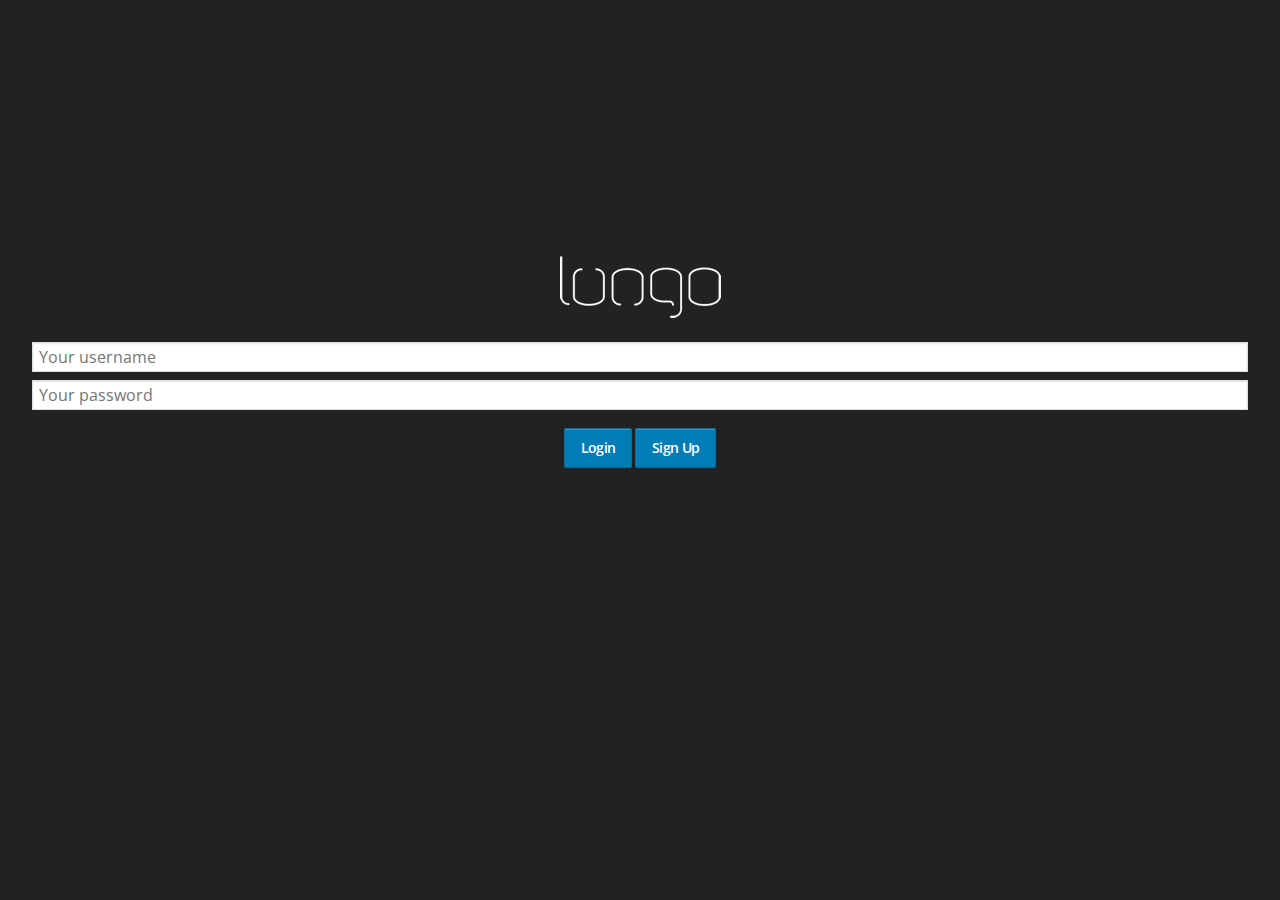
==== commit 9e2b895c: "User MVC and Auth implemented" ====
--- a/index.html
+++ b/index.html
@@ -61,22 +61,6 @@
 
 <body class="app">
 
-    <section id="main">
-
-        <article class="indented splash active violet">
-            <img src="assets/images/logo_splash.png">
-
-            <form class="rounded">
-                <input type="text"     placeholder="Your username" id="login-name"     value="">
-                <input type="password" placeholder="Your password" id="login-password" value="">
-
-                <a href="#posts" data-router="section" class="button big" data-icon="">Login</a>
-                <a href="#posts" data-router="section" class="button big" data-icon="">Sign up</a>
-            </form>
-        </article>
-
-    </section>
-
 
     <!-- Project Dependencies -->
     <script type="text/javascript" src="components/handlebars/handlebars.js"></script>
@@ -91,16 +75,18 @@
             name      : 'Younite',
             version   : '0.3',
             resources : [
-                            'assets/views/tops.html',
-                            'assets/views/posts.html',
-                            'assets/views/comments.html'
-                        ]
+                'assets/sections/login.html',
+                'assets/sections/sign.html',
+                'assets/sections/tops.html',
+                'assets/sections/posts.html',
+                'assets/sections/comments.html'
+            ]
         });
     </script>
 
 
     <!-- Templates -->
-    <!--<script id="post" src="assets/views/post.html" type="text/x-handlebars-template"></script>-->
+    <!--<script id="post" src="assets/sections/post.html" type="text/x-handlebars-template"></script>-->
 
     <!-- Project MVC Source Files -->
 
@@ -111,18 +97,23 @@
 
     <script src="app/models/Model.js"></script>
 
+    <script src="app/models/AuthManager.js"></script>
+    <script src="app/models/User.js"></script>
+    <script src="app/controllers/UserController.js"></script>
+
+    <script src="app/models/Blog.js"></script>
     <script src="app/views/BlogView.js"></script>
     <script src="app/controllers/BlogController.js"></script>
-    <script src="app/models/Blog.js"></script>
 
+    <script src="app/models/Entry.js"></script>
     <script src="app/views/EntryView.js"></script>
     <script src="app/controllers/EntryController.js"></script>
-    <script src="app/models/Entry.js"></script>
 
+    <script src="app/models/Comment.js"></script>
     <script src="app/views/CommentView.js"></script>
+<!--
     <script src="app/controllers/CommentController.js"></script>
-    <script src="app/models/Comment.js"></script>
-
+-->
     <script src="app/main.js"></script>
 
 </body>
